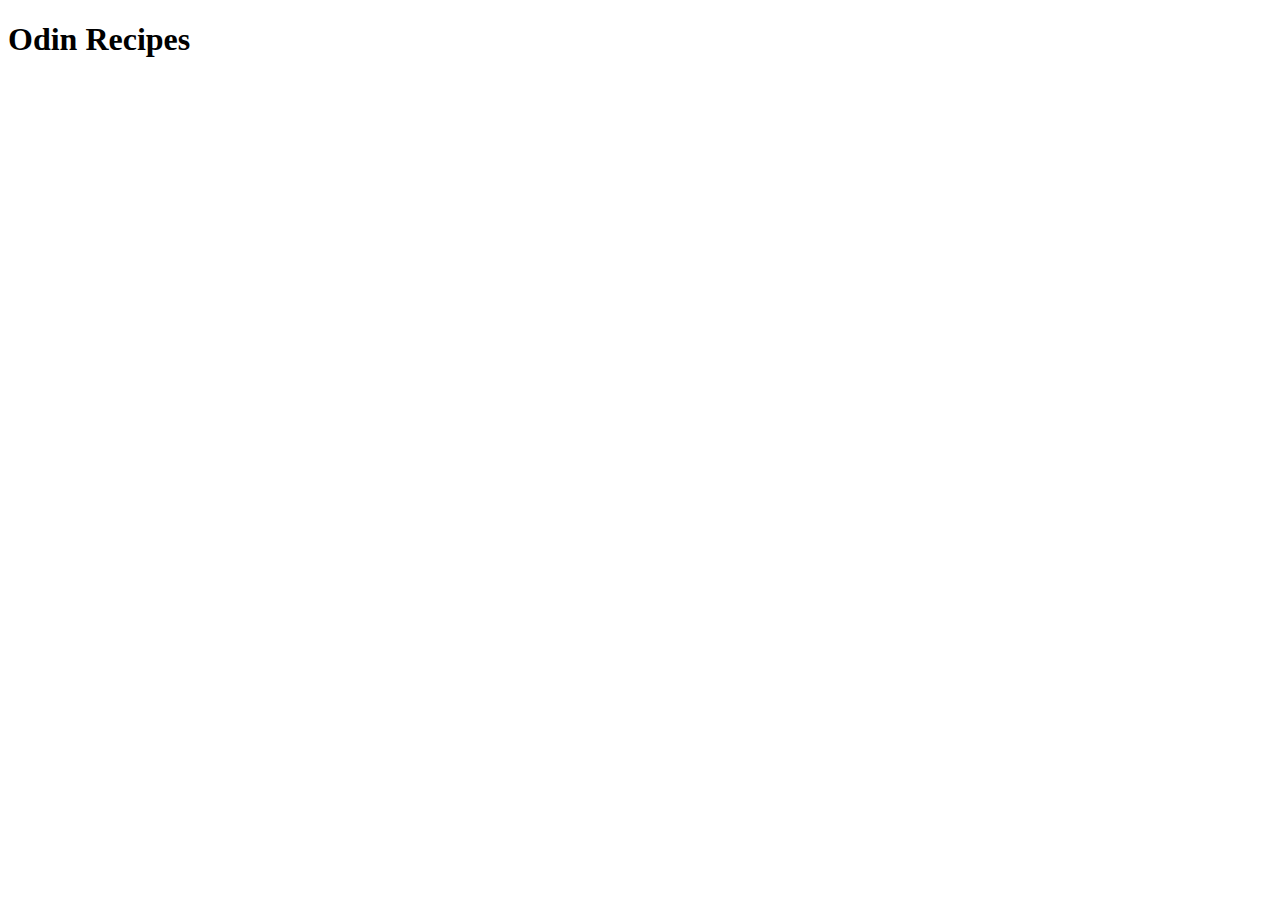
==== index.html @ fd60e920 "this will be my homepage" ====
<!DOCTYPE html>
<html lang="en">
<head>
    <meta charset="UTF-8">
    <meta name="viewport" content="width=device-width, initial-scale=1.0">
    <title>home</title>
</head>
<body>
    <h1>Odin Recipes</h1>
</body>
</html>
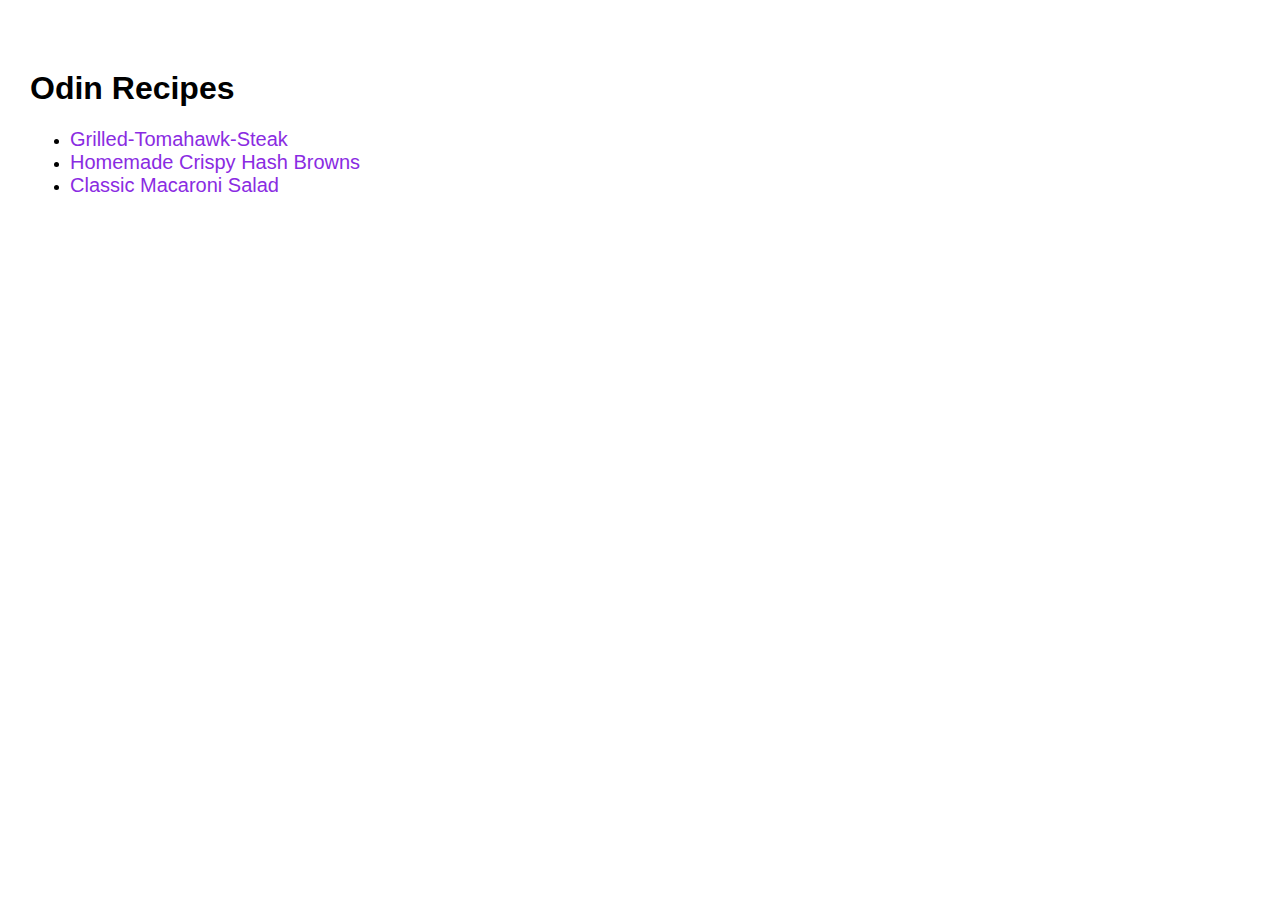
==== commit 20136ccc: "this is the homepage with all the links to the recipes" ====
--- a/index.html
+++ b/index.html
@@ -3,9 +3,15 @@
 <head>
     <meta charset="UTF-8">
     <meta name="viewport" content="width=device-width, initial-scale=1.0">
+    <link rel="stylesheet" href="recipes/css/index.css">
     <title>home</title>
 </head>
 <body>
     <h1>Odin Recipes</h1>
+    <ul>
+        <li><a href="recipes/Grilled-Tomahawk-Steak.html">Grilled-Tomahawk-Steak</a></li>
+        <li><a href="recipes/Homemade-Crispy-Hash-Browns.html">Homemade Crispy Hash Browns</a></li>
+        <li><a href="recipes/Classic-Macaroni-Salad.html">Classic Macaroni Salad</a></li>
+    </ul>
 </body>
 </html>--- a/recipes/css/index.css
+++ b/recipes/css/index.css
@@ -0,0 +1,14 @@
+body{
+    font-family: sans-serif;
+    margin-left: 30px;
+    margin-top: 70px;
+}
+a{
+    text-decoration: none;
+    color: blueviolet;
+    font-size: 20px;
+    
+}
+a:hover{
+    color: goldenrod;
+}